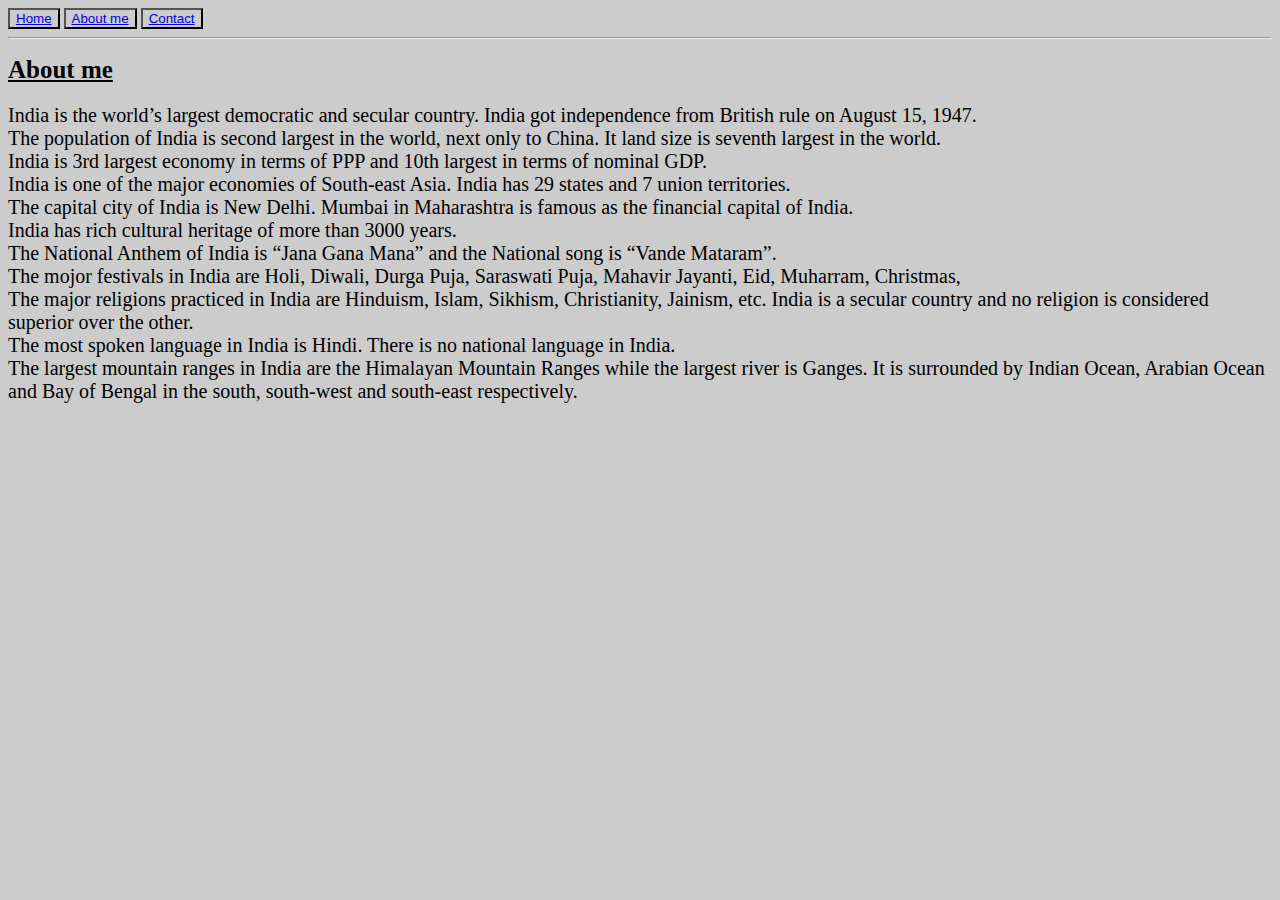
==== aboutme.html @ f1190585 "some element added" ====
<!Doctype html>
<html>
        <meta name="viewport" content="width=device-width, initial-scale=1.0">  
    <head>
            <link rel="stylesheet" href="styles.css">
            <script src="myscripts.js"></script>
            
        <title>
                Testing site
        </title>
    </head>
    <body>
        <div id="nav">
            <button type="button"><a href="index.html">Home</a></button>
            <button type="button"><a href="aboutme.html">About me</a></button>
            <button type="button"><a href="contact.html">Contact</a></button>
        </div>
        <hr>
        <h1><u>About me</u></h1>
        <p>
                India is the world’s largest democratic and secular country. India got independence from British rule on August 15, 1947.<br>

                The population of India is second largest in the world, next only to China. It land size is seventh largest in the world.<br>
                
                India is 3rd largest economy in terms of PPP and 10th largest in terms of nominal GDP.<br>
                
                India is one of the major economies of South-east Asia. India has 29 states and 7 union territories.<br>
                
                The capital city of India is New Delhi. Mumbai in Maharashtra is famous as the financial capital of India.<br>
                
                India has rich cultural heritage of more than 3000 years.<br>
                
                The National Anthem of India is “Jana Gana Mana” and the National song is “Vande Mataram”.<br>
                
                The mojor festivals in India are Holi, Diwali, Durga Puja, Saraswati Puja, Mahavir Jayanti, Eid, Muharram, Christmas,<br>
                
                The major religions practiced in India are Hinduism, Islam, Sikhism, Christianity, Jainism, etc. India is a secular country and no religion is considered superior over the other.<br>
                
                The most spoken language in India is Hindi. There is no national language in India.<br>
                
                The largest mountain ranges in India are the Himalayan Mountain Ranges while the largest river is Ganges. It is surrounded by Indian Ocean, Arabian Ocean and Bay of Bengal in the south, south-west and south-east respectively.
        </p>
    </body>
</html>
---- styles.css ----
button[type=button],
{
    text-decoration: none;
    color: white;
    font-family: 'Times New Roman', Times, serif;
}
* { 
    background-color: #ccc;
    box-sizing:border-box;
  }
h1{
         font-size: 25px; 
    }
p{
        font-size: 20px;
    }
#h21{
    font-size: 20px;
    background-color: slateblue;
    color: seashell;
    margin-left: 32%;
    margin-right: 32%;
    border-radius: 10px;   
}
iframe{
    
    width: 100%;
    height: 200px;
    border: 1px solid black;
    border-radius: 10px;
}
.cen {
    /* display: inline; */
    /* text-align: center; */
    text-align: center; 
}
.woi {
    position: absolute;
    width: 50%;
    text-align: center;
    /* float: left; */
    /* margin-left: 15%;
    margin-top: -1.5%; */
    /* max-width: 50%; */
}
.vl {
    /* float: right; */
    /* position: relative; */
    /* display: inline-block; */
    text-align: center;
    border-left: 3px solid black;
    margin-left: 50%;
     margin-bottom: 10%;
    /*margin: auto; */
    /* max-width: 50%; */
}
h3{
    background-color: steelblue;
    color: snow;
    font-family: Georgia, 'Times New Roman', Times, serif
}
caption{
    background-color: silver;
    color: white;
}
table{
    width: 100%;
}
#th1{
    color: white;
    background-color: black;
    /* border-collapse: collapse; */
    border-radius: 40px;
    padding: 12px 30px;
}
th, td{
    border: 1px solid black;
    /* border-collapse: collapse; */
}
h5{
    font-size: 120%;
    font-family: 'Lucida Sans', 'Lucida Sans Regular', 'Lucida Grande', 'Lucida Sans Unicode', Geneva, Verdana, sans-serif;
    text-align: center;
}
#map{
    width: 400px;
    height: 400px;
    background: blue;
    box-sizing: border-box;
    display: block;
}
form
    {
        text-align: center;
    }    
input[type=number]::-webkit-inner-spin-button, 
input[type=number]::-webkit-outer-spin-button { 
  -webkit-appearance: none; 
  margin: 0; 
}
input[type=text],
input[type=number],
input[type=email],
select 
{
    width: 80%;
    padding: 12px 30px;
    margin: 8px 0;
    display: inline-block;
    border: 1px solid #ccc;
    border-radius: 40px;
    box-sizing: border-box;
}
input[type=submit]
{
    width:35%;
    background-color: #4CAF50;
    color: white;
    padding: 14px 20px;
    margin-top: 20px;
    margin: 8px 0;
    border: none;
    border-radius: 40px;
    cursor: pointer;
}
.contact {
    width: 350px;
    margin: 50px auto;
    padding: 20px;
    border-radius: 40px;
    background-color: #ADD8E6;
}
/* div {
    margin-left: 500px;
    margin-right: 500px;
    margin-bottom: 80px;
    border-radius: 5px;
    background-color: #ADD8E6;
    padding: 20px;
} */
li, ul a{
    text-decoration: none;
    margin-bottom:5px;
    color: maroon;
}
@media only screen and (max-width:620px) {
    /* For mobile phones: */
    body
    {
      width:100%;
    }
}
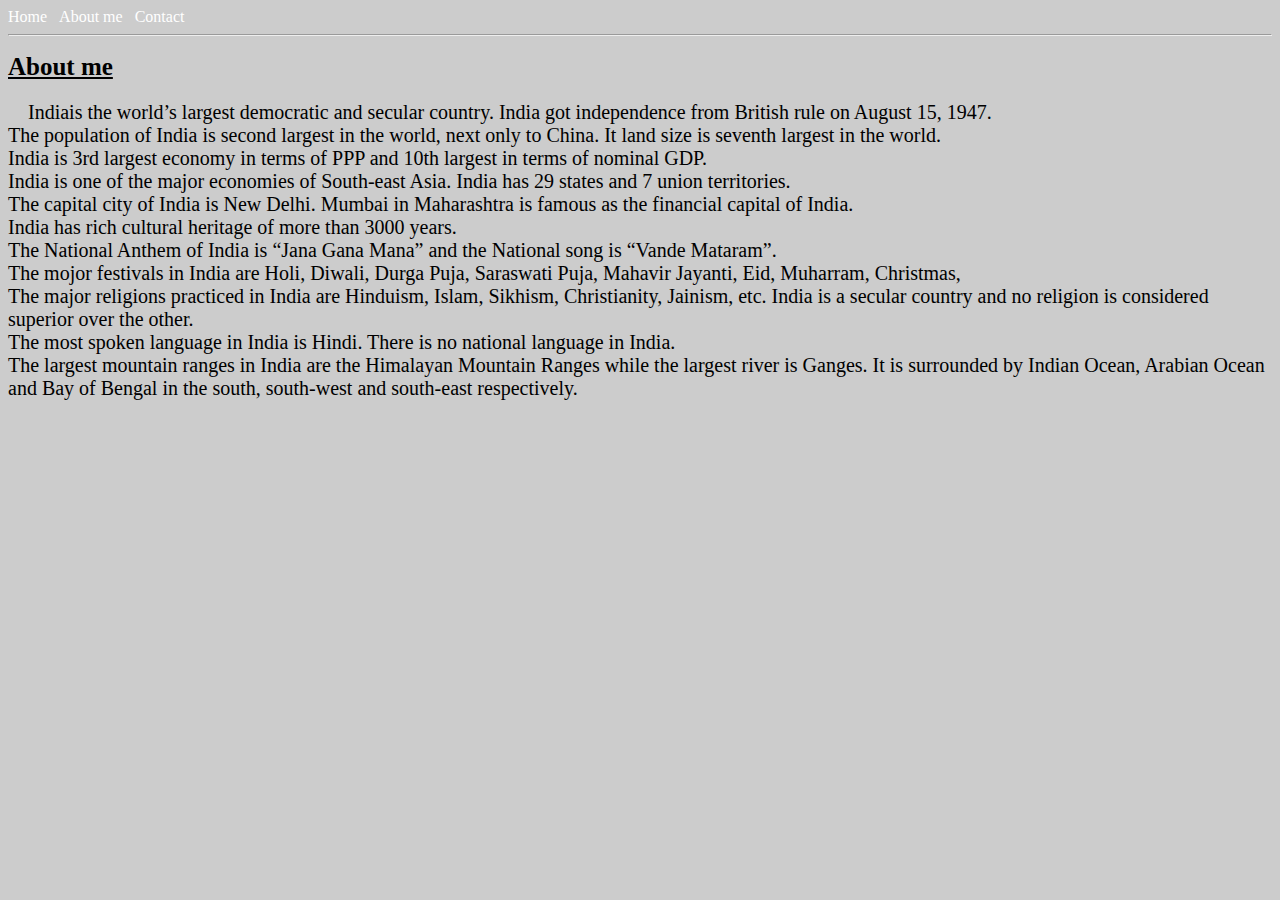
==== commit 2763533a: "worked on responsive" ====
--- a/aboutme.html
+++ b/aboutme.html
@@ -11,14 +11,16 @@
     </head>
     <body>
         <div id="nav">
-            <button type="button"><a href="index.html">Home</a></button>
-            <button type="button"><a href="aboutme.html">About me</a></button>
-            <button type="button"><a href="contact.html">Contact</a></button>
+            <type="button"><a href="index.html" class="bluelink">Home</a>
+            &nbsp;
+            <type="button"><a href="aboutme.html" class="whitelink">About me</a>
+            &nbsp;
+            <type="button"><a href="contact.html" class="greenlink">Contact</a>
         </div>
         <hr>
         <h1><u>About me</u></h1>
         <p>
-                India is the world’s largest democratic and secular country. India got independence from British rule on August 15, 1947.<br>
+            <span class="paraspc">India</span>is the world’s largest democratic and secular country. India got independence from British rule on August 15, 1947.<br>
 
                 The population of India is second largest in the world, next only to China. It land size is seventh largest in the world.<br>
                 
--- a/styles.css
+++ b/styles.css
@@ -1,8 +1,24 @@
-button[type=button],
-{
+a{
     text-decoration: none;
     color: white;
     font-family: 'Times New Roman', Times, serif;
+}
+a:hover{
+    color: white;
+    background-color: black;
+}
+.bluelink:hover{
+    background-color: steelblue;
+}
+.whitelink:hover{
+    color: dodgerblue;
+    background-color: white;
+}
+.greenlink:hover    {
+    background-color: green;
+}
+.paraspc{
+    margin-left: 20px;
 }
 * { 
     background-color: #ccc;
@@ -34,26 +50,23 @@
     /* text-align: center; */
     text-align: center; 
 }
-.woi {
+/* .woi {
     position: absolute;
     width: 50%;
     text-align: center;
-    /* float: left; */
-    /* margin-left: 15%;
-    margin-top: -1.5%; */
-    /* max-width: 50%; */
-}
-.vl {
-    /* float: right; */
-    /* position: relative; */
-    /* display: inline-block; */
+    float: left; 
+    margin-left: 15%;
+    margin-top: -1.5%;
+    max-width: 50%;
+} */
+/* .vl {
+    display: inline-block;
     text-align: center;
     border-left: 3px solid black;
     margin-left: 50%;
-     margin-bottom: 10%;
-    /*margin: auto; */
-    /* max-width: 50%; */
-}
+    margin-bottom: -1%;
+    height: 200px;
+} */
 h3{
     background-color: steelblue;
     color: snow;
@@ -128,7 +141,7 @@
     margin: 50px auto;
     padding: 20px;
     border-radius: 40px;
-    background-color: #ADD8E6;
+    background-color: black;
 }
 /* div {
     margin-left: 500px;
@@ -149,4 +162,20 @@
     {
       width:100%;
     }
+}
+@media (min-width:750px){
+    .responsive1{
+        display: inline-block;
+        width: 50%;
+        text-align: center;
+        border-right: 2px solid black;
+    }
+}
+
+@media (min-width:750px){
+    .responsive2{
+        display: inline-block;
+        width: 49%;
+        text-align: center;
+    }
 }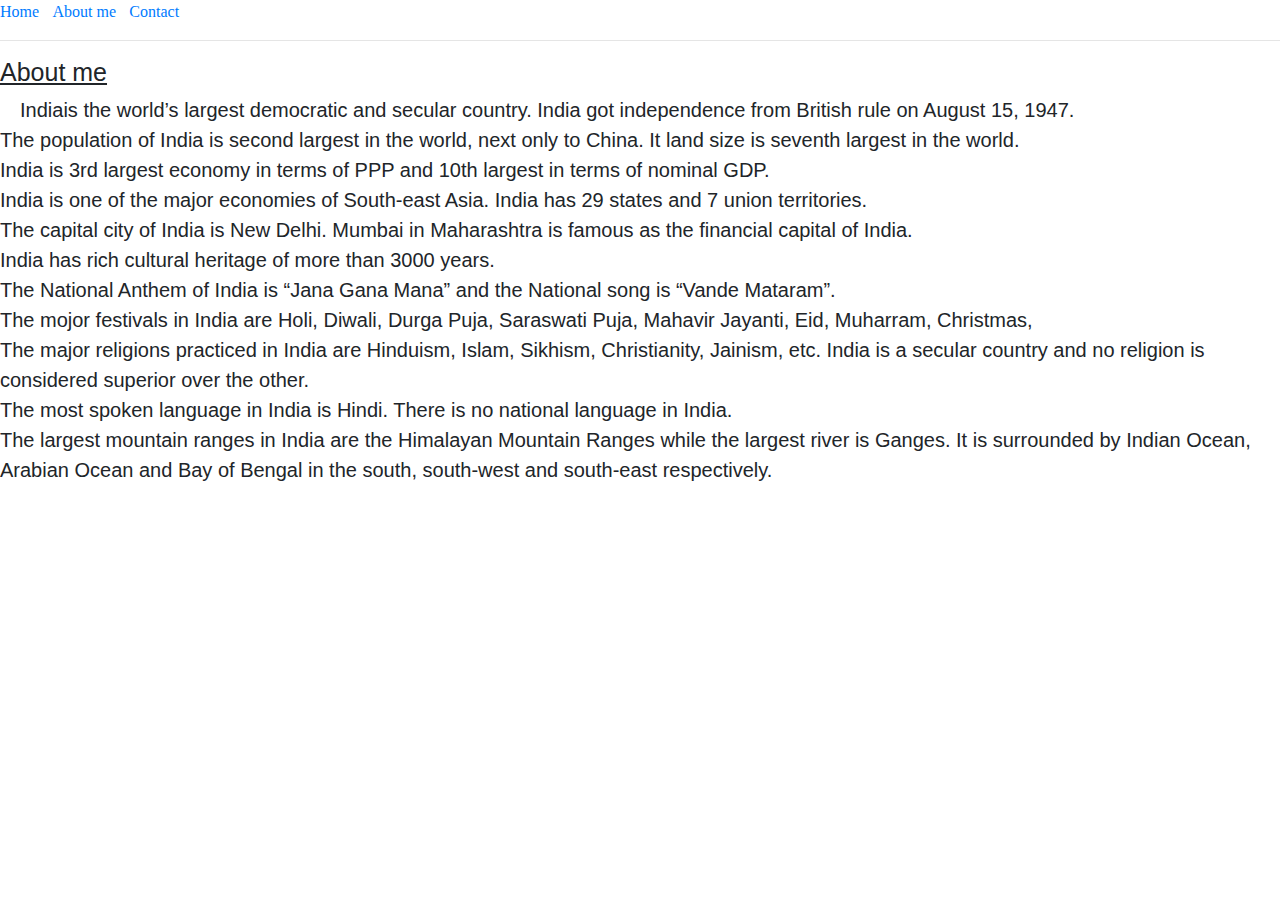
==== commit 0550758e: "Started Javascript course" ====
--- a/aboutme.html
+++ b/aboutme.html
@@ -2,6 +2,7 @@
 <html>
         <meta name="viewport" content="width=device-width, initial-scale=1.0">  
     <head>
+            <link rel="stylesheet" href="bootstrap.css">
             <link rel="stylesheet" href="styles.css">
             <script src="myscripts.js"></script>
             
--- a/styles.css
+++ b/styles.css
@@ -1,7 +1,9 @@
 a{
     text-decoration: none;
-    color: white;
     font-family: 'Times New Roman', Times, serif;
+}
+.thin_border{
+    border: 1px solid black;
 }
 a:hover{
     color: white;
@@ -21,7 +23,6 @@
     margin-left: 20px;
 }
 * { 
-    background-color: #ccc;
     box-sizing:border-box;
   }
 h1{
